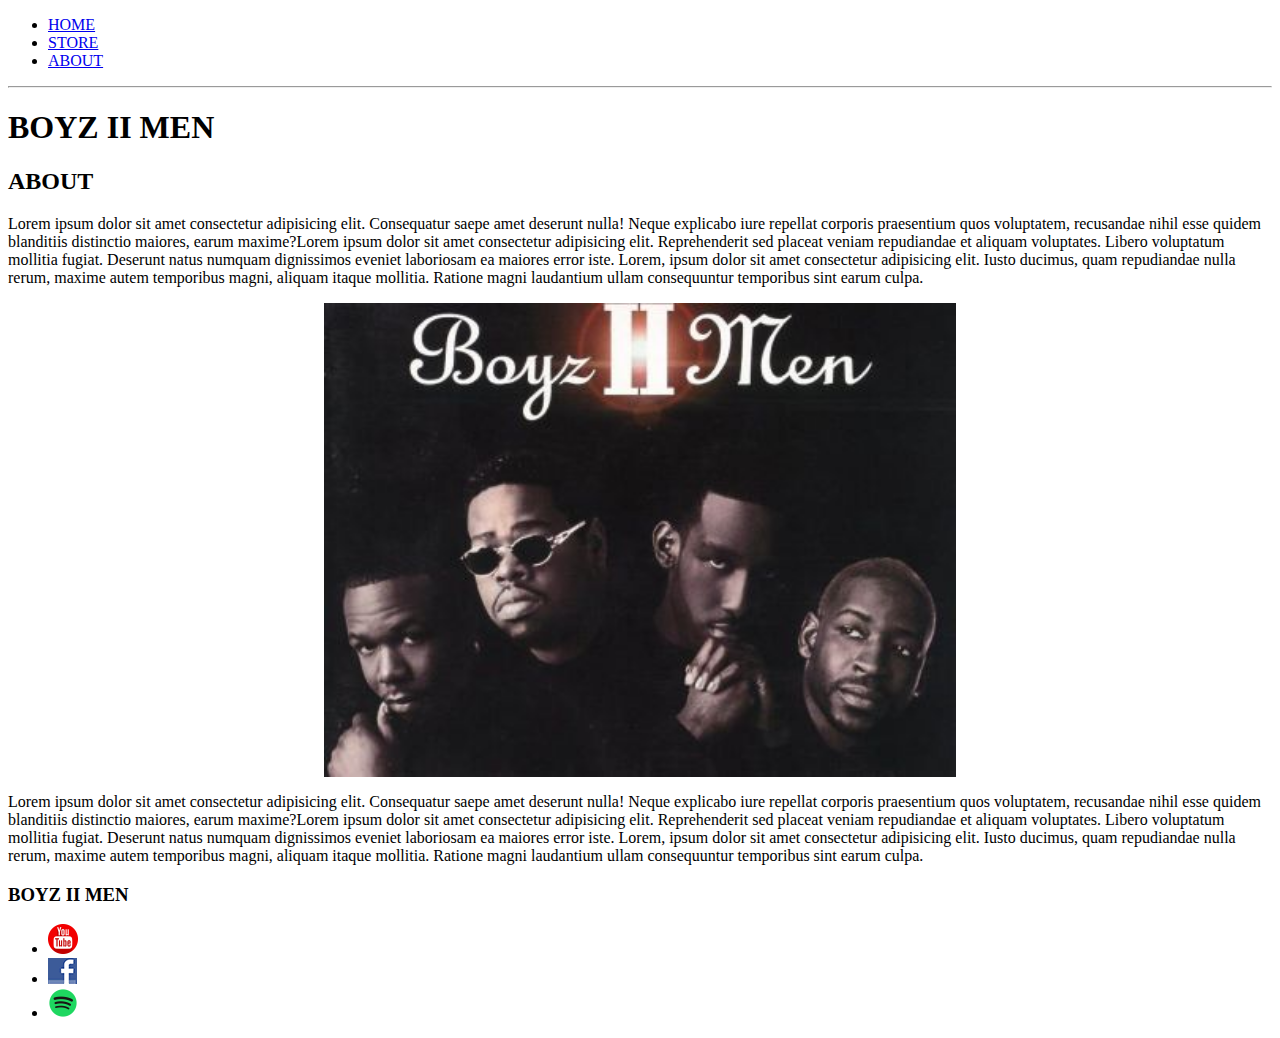
==== index.html @ 5bb1a38f "centered image" ====
<!DOCTYPE html>
<html lang="en">

<head>
  <meta charset="UTF-8">
  <meta http-equiv="X-UA-Compatible" content="IE=edge">
  <meta name="viewport" content="width=device-width, initial-scale=1.0">
  <title>Document</title>
  <link rel="stylesheet" href="styles.css">
</head>

<body>
  <header>
    <nav>
      <ul>
        <li><a href="index.html">HOME</a></li>
        <li><a href="#">STORE</a></li>
        <li><a href="#">ABOUT</a></li>
      </ul>
    </nav>
    <hr>
    <h1>BOYZ II MEN</h1>
  </header>
  <section>
    <h2>ABOUT</h2>
    <p>Lorem ipsum dolor sit amet consectetur adipisicing elit. Consequatur saepe amet deserunt nulla! Neque explicabo
      iure repellat corporis praesentium quos voluptatem, recusandae nihil esse quidem blanditiis distinctio maiores,
      earum maxime?Lorem ipsum dolor sit amet consectetur adipisicing elit. Reprehenderit sed placeat veniam repudiandae
      et aliquam voluptates. Libero voluptatum mollitia fugiat. Deserunt natus numquam dignissimos eveniet laboriosam ea
      maiores error iste. Lorem, ipsum dolor sit amet consectetur adipisicing elit. Iusto ducimus, quam repudiandae
      nulla rerum, maxime autem temporibus magni, aliquam itaque mollitia. Ratione magni laudantium ullam consequuntur
      temporibus sint earum culpa.
    </p>
    <img class="first_pic" src="/images/boys_2_men_400x300.jpg" alt="boyz to men photo">
  </section>
  <p>Lorem ipsum dolor sit amet consectetur adipisicing elit. Consequatur saepe amet deserunt nulla! Neque explicabo
    iure repellat corporis praesentium quos voluptatem, recusandae nihil esse quidem blanditiis distinctio maiores,
    earum maxime?Lorem ipsum dolor sit amet consectetur adipisicing elit. Reprehenderit sed placeat veniam repudiandae
    et aliquam voluptates. Libero voluptatum mollitia fugiat. Deserunt natus numquam dignissimos eveniet laboriosam ea
    maiores error iste. Lorem, ipsum dolor sit amet consectetur adipisicing elit. Iusto ducimus, quam repudiandae nulla
    rerum, maxime autem temporibus magni, aliquam itaque mollitia. Ratione magni laudantium ullam consequuntur
    temporibus sint earum culpa.
  </p>
  <footer>
    <h3>BOYZ II MEN</h3>
    <ul>
      <li><a href="#"><img src="/images/youtube_logo_icon.png" alt="Youtube logo"></a></li>
      <li><a href="#"><img src="/images/fb.png" alt=""></a></li>
      <li><a href="#"><img src="/images/spotify-logo-png-7053.png" alt=""></a></li>
    </ul>

  </footer>
</body>

</html>
---- styles.css ----
.first_pic {
    display: block;
    width:50%;
    margin-left:auto;
    margin-right:auto;
}
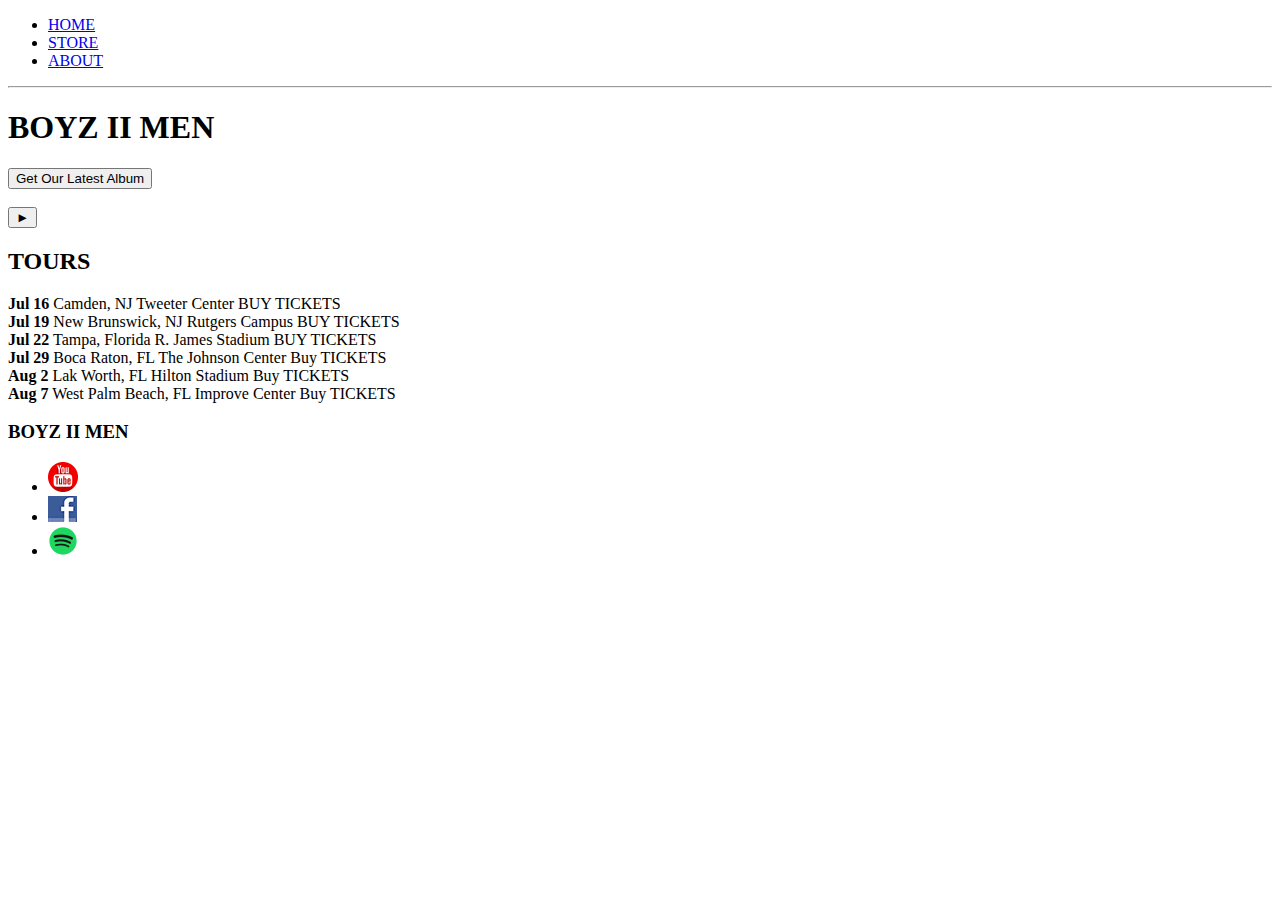
==== commit 60341ee9: "added about page and filled in tour dates" ====
--- a/index.html
+++ b/index.html
@@ -20,27 +20,53 @@
     </nav>
     <hr>
     <h1>BOYZ II MEN</h1>
+    <button>Get Our Latest Album</button>
+    <br>
+    <br>
+    <!-- TODO Will need to add header background image-->
+    <button>&#9658;</button>
   </header>
+
   <section>
-    <h2>ABOUT</h2>
-    <p>Lorem ipsum dolor sit amet consectetur adipisicing elit. Consequatur saepe amet deserunt nulla! Neque explicabo
-      iure repellat corporis praesentium quos voluptatem, recusandae nihil esse quidem blanditiis distinctio maiores,
-      earum maxime?Lorem ipsum dolor sit amet consectetur adipisicing elit. Reprehenderit sed placeat veniam repudiandae
-      et aliquam voluptates. Libero voluptatum mollitia fugiat. Deserunt natus numquam dignissimos eveniet laboriosam ea
-      maiores error iste. Lorem, ipsum dolor sit amet consectetur adipisicing elit. Iusto ducimus, quam repudiandae
-      nulla rerum, maxime autem temporibus magni, aliquam itaque mollitia. Ratione magni laudantium ullam consequuntur
-      temporibus sint earum culpa.
-    </p>
-    <img class="first_pic" src="/images/boys_2_men_400x300.jpg" alt="boyz to men photo">
+<h2>TOURS</h2>
+<div>
+  <div>
+    <strong>Jul 16</strong> Camden, NJ 
+    Tweeter Center
+    BUY TICKETS
+  </div>
+  <div>
+    <strong>Jul 19</strong> New Brunswick, NJ 
+    Rutgers Campus 
+    BUY TICKETS  
+  </div>
+  <div>
+    <strong>Jul 22</strong>
+    Tampa, Florida 
+    R. James Stadium 
+    BUY TICKETS
+  </div>
+  <div>
+    <strong>Jul 29</strong> 
+    Boca Raton, FL 
+    The Johnson Center
+    Buy TICKETS
+  </div>
+  <div>
+    <strong>Aug 2</strong> 
+    Lak Worth, FL 
+    Hilton Stadium
+    Buy TICKETS
+  </div>
+  <div>
+    <strong>Aug 7</strong> 
+    West Palm Beach, FL 
+    Improve Center
+    Buy TICKETS
+  </div>  
+  
+</div>
   </section>
-  <p>Lorem ipsum dolor sit amet consectetur adipisicing elit. Consequatur saepe amet deserunt nulla! Neque explicabo
-    iure repellat corporis praesentium quos voluptatem, recusandae nihil esse quidem blanditiis distinctio maiores,
-    earum maxime?Lorem ipsum dolor sit amet consectetur adipisicing elit. Reprehenderit sed placeat veniam repudiandae
-    et aliquam voluptates. Libero voluptatum mollitia fugiat. Deserunt natus numquam dignissimos eveniet laboriosam ea
-    maiores error iste. Lorem, ipsum dolor sit amet consectetur adipisicing elit. Iusto ducimus, quam repudiandae nulla
-    rerum, maxime autem temporibus magni, aliquam itaque mollitia. Ratione magni laudantium ullam consequuntur
-    temporibus sint earum culpa.
-  </p>
   <footer>
     <h3>BOYZ II MEN</h3>
     <ul>
--- a/styles.css
+++ b/styles.css
@@ -1,6 +1,6 @@
 .first_pic {
     display: block;
-    width:50%;
+    width:35%;
     margin-left:auto;
     margin-right:auto;
 }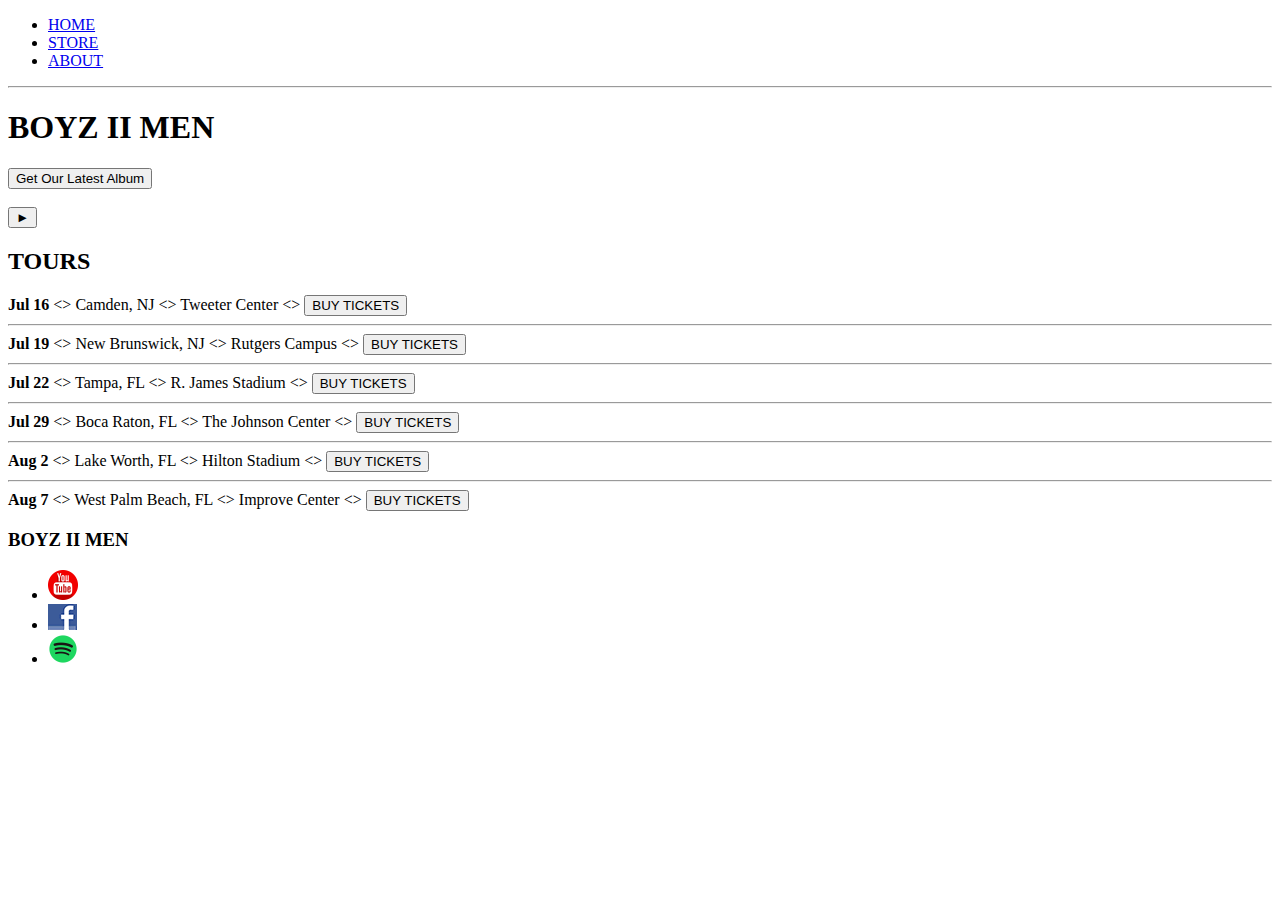
==== commit 19ce3c6a: "Added Store page with Music/Mech/cart sections" ====
--- a/index.html
+++ b/index.html
@@ -5,7 +5,8 @@
   <meta charset="UTF-8">
   <meta http-equiv="X-UA-Compatible" content="IE=edge">
   <meta name="viewport" content="width=device-width, initial-scale=1.0">
-  <title>Document</title>
+  <title>Boyz II Men</title>
+  <meta name="description" content="This is the description">
   <link rel="stylesheet" href="styles.css">
 </head>
 
@@ -14,8 +15,8 @@
     <nav>
       <ul>
         <li><a href="index.html">HOME</a></li>
-        <li><a href="#">STORE</a></li>
-        <li><a href="#">ABOUT</a></li>
+        <li><a href="store.html">STORE</a></li>
+        <li><a href="about.html">ABOUT</a></li>
       </ul>
     </nav>
     <hr>
@@ -28,44 +29,69 @@
   </header>
 
   <section>
-<h2>TOURS</h2>
-<div>
-  <div>
-    <strong>Jul 16</strong> Camden, NJ 
-    Tweeter Center
-    BUY TICKETS
-  </div>
-  <div>
-    <strong>Jul 19</strong> New Brunswick, NJ 
-    Rutgers Campus 
-    BUY TICKETS  
-  </div>
-  <div>
-    <strong>Jul 22</strong>
-    Tampa, Florida 
-    R. James Stadium 
-    BUY TICKETS
-  </div>
-  <div>
-    <strong>Jul 29</strong> 
-    Boca Raton, FL 
-    The Johnson Center
-    Buy TICKETS
-  </div>
-  <div>
-    <strong>Aug 2</strong> 
-    Lak Worth, FL 
-    Hilton Stadium
-    Buy TICKETS
-  </div>
-  <div>
-    <strong>Aug 7</strong> 
-    West Palm Beach, FL 
-    Improve Center
-    Buy TICKETS
-  </div>  
-  
-</div>
+    <h2>TOURS</h2>
+    <div class="dates">
+      <div>
+        <strong>Jul 16</strong>
+        <>
+        <span>Camden, NJ</span>
+        <>
+        <span>Tweeter Center</span>
+        <>
+        <button type="button">BUY TICKETS</button>
+         <hr>
+      </div>
+      <div>
+        <strong>Jul 19</strong>
+        <>
+        <span>New Brunswick, NJ</span>
+        <>
+        <span>Rutgers Campus</span>
+        <>
+        <button type="button">BUY TICKETS</button>
+        <hr>
+      </div>
+      <div>
+        <strong>Jul 22</strong>
+        <>
+        <span>Tampa, FL</span>
+        <>
+        <span>R. James Stadium</span>
+        <>
+        <button type="button">BUY TICKETS</button>
+         <hr>
+      </div>
+      <div>
+        <strong>Jul 29</strong>
+        <>
+        <span>Boca Raton, FL</span>
+        <>
+        <span>The Johnson Center</span>
+        <>
+        <button type="button">BUY TICKETS</button>
+         <hr>
+      </div>
+      <div>
+        <strong>Aug 2</strong>
+        <>
+        <span>Lake Worth, FL</span>
+        <>
+        <span>Hilton Stadium</span>
+        <>
+        <button type="button">BUY TICKETS</button>
+         <hr>
+      </div>
+      <div>
+        <strong>Aug 7</strong>
+        <>
+        <span>West Palm Beach, FL</span>
+        <>
+        <span>Improve Center</span>
+        <>
+        <button type="button">BUY TICKETS</button>
+      </div>
+
+    </div>
   </section>
   <footer>
     <h3>BOYZ II MEN</h3>
--- a/styles.css
+++ b/styles.css
@@ -3,4 +3,4 @@
     width:35%;
     margin-left:auto;
     margin-right:auto;
-}+}
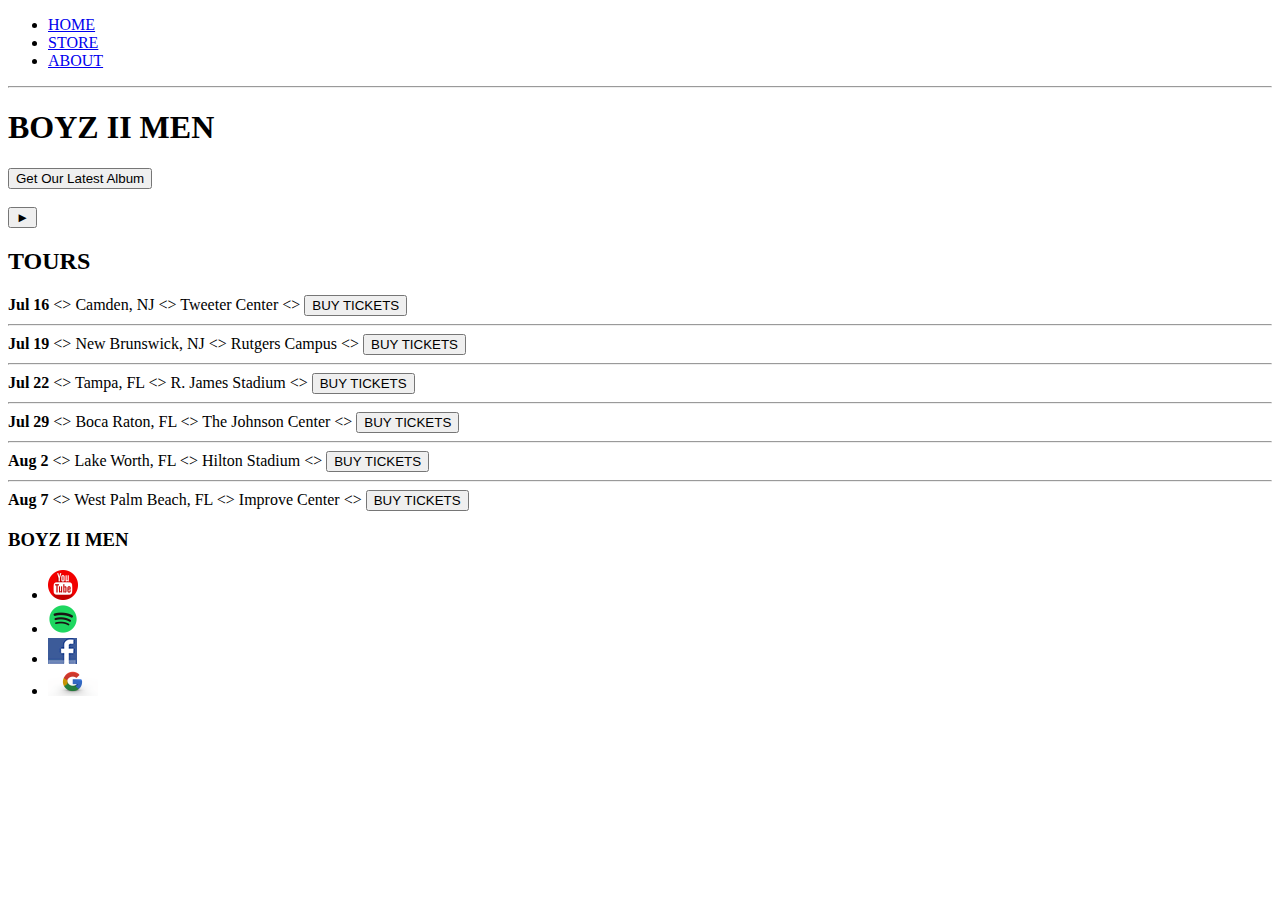
==== commit bd5d938e: "added header bacground photo and rearanged images in differnt folderd" ====
--- a/index.html
+++ b/index.html
@@ -95,12 +95,12 @@
   </section>
   <footer>
     <h3>BOYZ II MEN</h3>
-    <ul>
-      <li><a href="#"><img src="/images/youtube_logo_icon.png" alt="Youtube logo"></a></li>
-      <li><a href="#"><img src="/images/fb.png" alt=""></a></li>
-      <li><a href="#"><img src="/images/spotify-logo-png-7053.png" alt=""></a></li>
+     <ul>
+      <li><a href="https://www.youtube.com" target="_blank"><img src="/images/logos/youtube_logo_icon.png" alt="Youtube logo"></a></li>
+      <li><a href="https://www.spotify.com" target="_blank"><img src="/images/logos/spotify-logo-png-7053.png" alt=""></a></li>
+      <li><a href="https://www.facebook.com" target="_blank"><img src="/images/logos/fb.png" alt=""></a></li>
+      <li><a href="https://www.google.com" target="_blank"><img src="/images/logos/google.png" alt=""></a></li>
     </ul>
-
   </footer>
 </body>
 
--- a/styles.css
+++ b/styles.css
@@ -1,6 +1,13 @@
+.main-header{
+    background-image: url("images/extra_images/Header\ Background.jpg");
+    background-size: cover;
+}
+
+
 .first_pic {
     display: block;
     width:35%;
     margin-left:auto;
     margin-right:auto;
 }
+
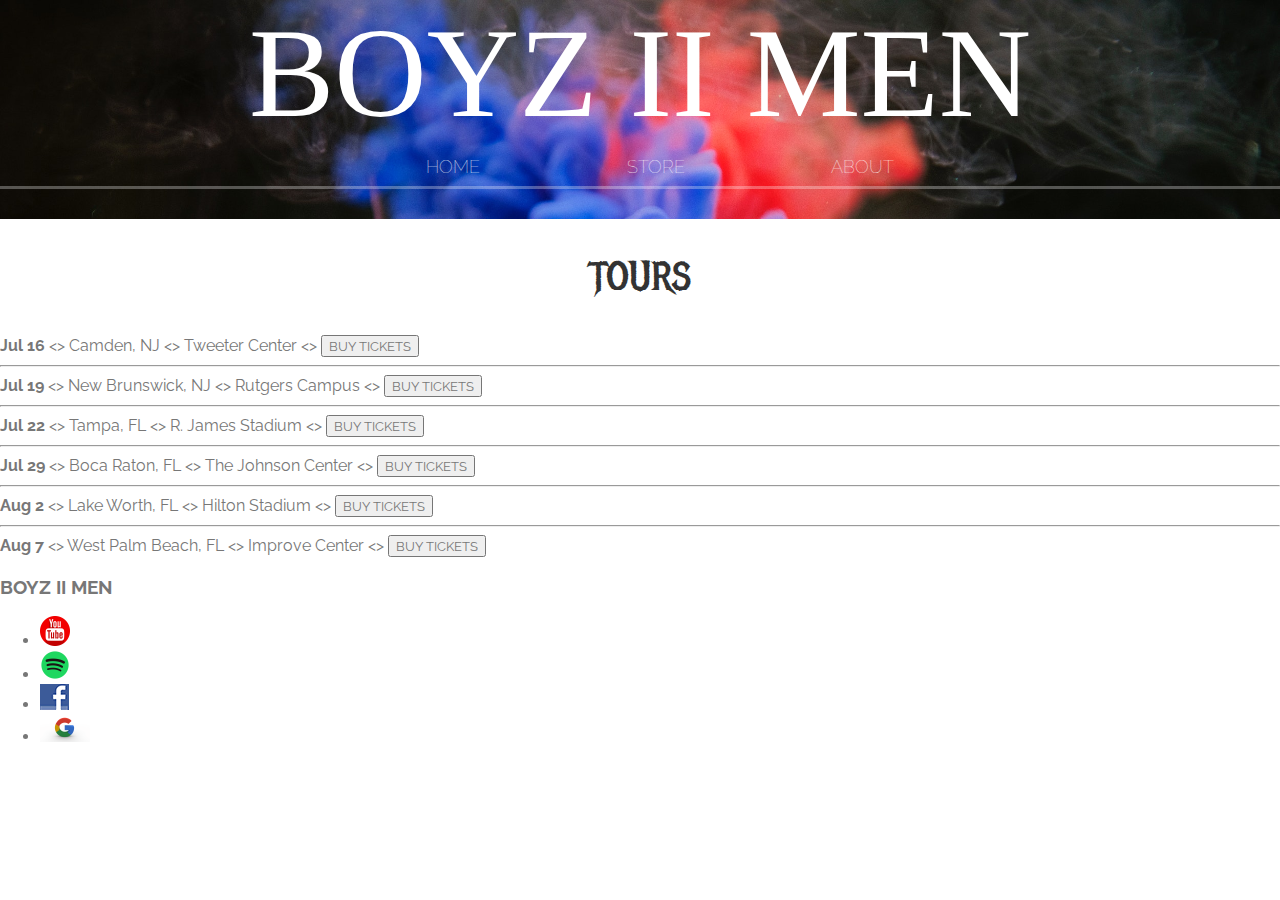
==== commit 2fe7d566: "Worked on about page.Changed <h2> headings on index and store" ====
--- a/index.html
+++ b/index.html
@@ -11,7 +11,18 @@
 </head>
 
 <body>
-  <header>
+   <header class="main-header">
+     <h1 class="band-name band-name-large">BOYZ II MEN</h1>
+    <nav class="nav main-nav">
+      <ul>
+        <li><a href="index.html">HOME</a></li>
+        <li><a href="store.html">STORE</a></li>
+        <li><a href="about.html">ABOUT</a></li>
+      </ul>
+    </nav>   
+  </header>
+  <!--===== don't delete yet  ===================================
+    <header>
     <nav>
       <ul>
         <li><a href="index.html">HOME</a></li>
@@ -24,12 +35,13 @@
     <button>Get Our Latest Album</button>
     <br>
     <br>
-    <!-- TODO Will need to add header background image-->
-    <button>&#9658;</button>
+  ===============================================================-->
+    <!-- TODO Will need to add header background image
+    <button>&#9658;</button>-->
   </header>
 
   <section>
-    <h2>TOURS</h2>
+    <h2 class="section-header">TOURS</h2>
     <div class="dates">
       <div>
         <strong>Jul 16</strong>
--- a/styles.css
+++ b/styles.css
@@ -1,13 +1,127 @@
+@import url('https://fonts.googleapis.com/css?family=Raleway:300,400');
+@import url("https://fonts.googleapis.com/css?family=Metal+Mania");
+
+@font-face {
+       font-family: "Booter - Zero Zero";
+       src: url("Fonts/Booter - Zero Zero.woff") format("woff"),
+           url("Fonts/Booter - Zero Zero.woff2") format("woff2");
+   }
+      
+*{
+    box-sizing: border-box;
+    font-family: Raleway;
+    color: #777;
+}
+
+html, body{
+    margin:0;
+    padding: 0;
+
+}
+
+.nav ul{
+    margin:0
+}
+ /*========= made li/a elements line side by side ============*/
+.nav li{
+    display: inline;
+}
+
+.nav a{
+    display: inline-block;
+    padding: .5em;
+    color: white;
+    text-decoration:none;
+}
+
+.nav a:hover{
+    background-color: rgba(255, 255, 255, .3);
+    
+}
+
+.main-nav li{
+padding: 0 5%;
+}
+.main-nav{
+    text-align: center;
+    font-size: 1.1em;
+    font-weight: lighter;
+    border-bottom: 3px solid rgba(255, 255, 255, .3);
+ 
+}
 .main-header{
+    background-color: rgba(0,0,0 .6);
     background-image: url("images/extra_images/Header\ Background.jpg");
     background-size: cover;
+    background-blend-mode: multiply;
+padding-bottom: 30px;
+color: seashell;
+
+}
+
+.band-name{
+    text-align: center;
+    margin:0;
+    font-size: 4em;
+    font-family: "Booter - Zero Zero";
+    font-weight: normal;
+    font-style: normal;
+    color: white;
+}
+
+.band-name-large{
+    font-size: 8em;
+}
+/* header / nav things end ==========================*/
+
+
+.content-section{
+margin:2em;
+}
+
+.container{
+    max-width: 1000px; /* stop growing*/
+    margin:  auto;
+    padding:0 1.5em;
+   
+}
+
+.section-header{
+font-family: "Metal Mania";
+font-weight: normal;
+font-size: 2.5em;
+color:#333;
+text-align: center;
+}
+
+.about-band-image{
+float: left;
+height: 300px;
+width: 300px;
+margin:15px;
+border-radius: 10%;
 }
 
 
-.first_pic {
-    display: block;
-    width:35%;
-    margin-left:auto;
-    margin-right:auto;
+/*======= end of body ============== */
+
+
+.main-footer{
+    background-color:#56CCF2;
+    color: white;
+    padding: .25em 0;
+     text-align: center;
+     font-size: 1.1em;
+     font-weight: lighter;
+      margin-top: 5px;
+   
+ 
 }
 
+.main-footer li{
+  display: inline-block;
+  padding: .2em .5em ;
+  color: white;
+  text-decoration:none; 
+ 
+}
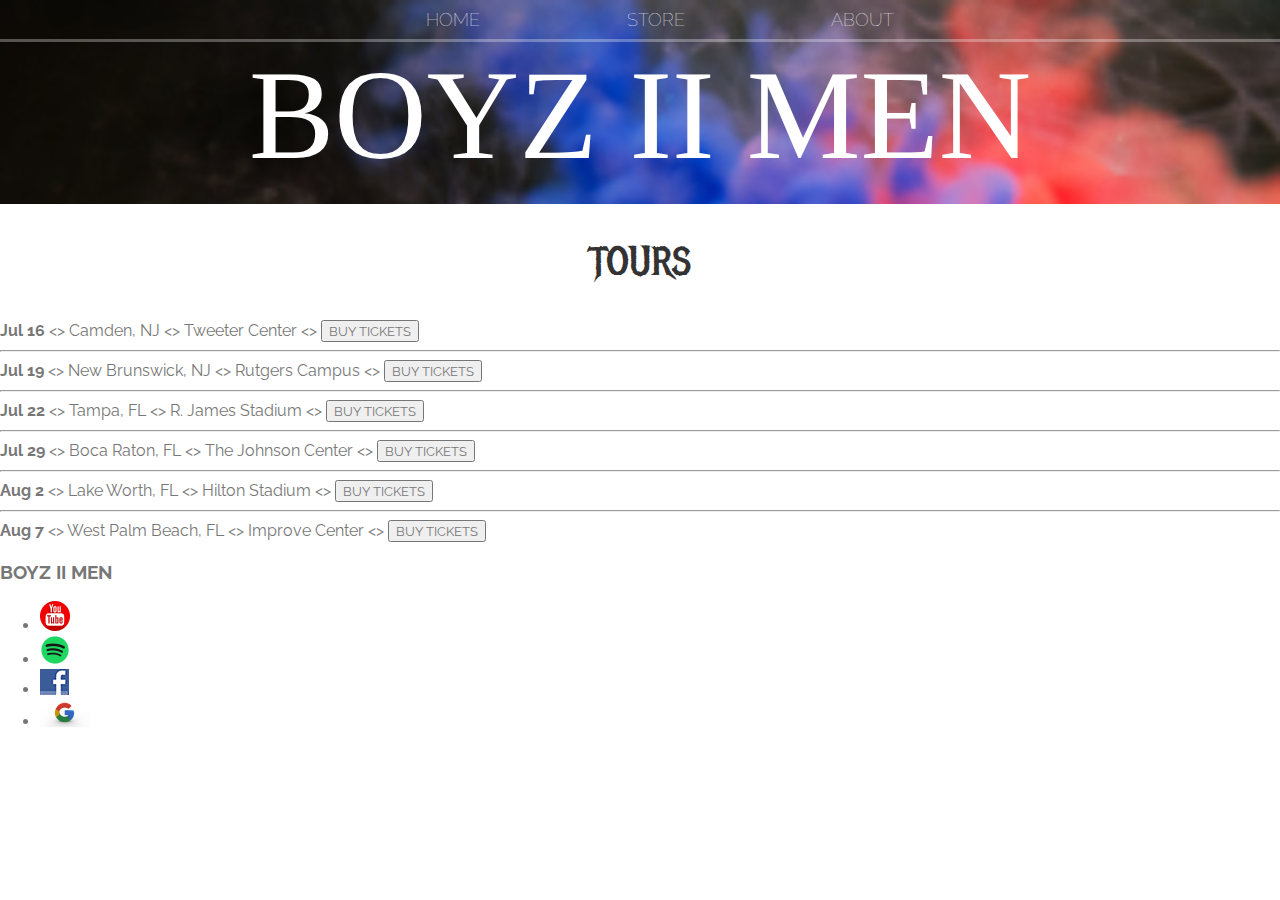
==== commit 3cc3f066: "made changes ti <h1> elements and changed about group photo" ====
--- a/index.html
+++ b/index.html
@@ -11,15 +11,15 @@
 </head>
 
 <body>
-   <header class="main-header">
-     <h1 class="band-name band-name-large">BOYZ II MEN</h1>
+  <header class="main-header">
     <nav class="nav main-nav">
       <ul>
         <li><a href="index.html">HOME</a></li>
         <li><a href="store.html">STORE</a></li>
         <li><a href="about.html">ABOUT</a></li>
       </ul>
-    </nav>   
+    </nav>
+    <h1 class="band-name band-name-large">BOYZ II MEN</h1>
   </header>
   <!--===== don't delete yet  ===================================
     <header>
@@ -36,7 +36,7 @@
     <br>
     <br>
   ===============================================================-->
-    <!-- TODO Will need to add header background image
+  <!-- TODO Will need to add header background image
     <button>&#9658;</button>-->
   </header>
 
@@ -46,70 +46,72 @@
       <div>
         <strong>Jul 16</strong>
         <>
-        <span>Camden, NJ</span>
-        <>
-        <span>Tweeter Center</span>
-        <>
-        <button type="button">BUY TICKETS</button>
-         <hr>
+          <span>Camden, NJ</span>
+          <>
+            <span>Tweeter Center</span>
+            <>
+              <button type="button">BUY TICKETS</button>
+              <hr>
       </div>
       <div>
         <strong>Jul 19</strong>
         <>
-        <span>New Brunswick, NJ</span>
-        <>
-        <span>Rutgers Campus</span>
-        <>
-        <button type="button">BUY TICKETS</button>
-        <hr>
+          <span>New Brunswick, NJ</span>
+          <>
+            <span>Rutgers Campus</span>
+            <>
+              <button type="button">BUY TICKETS</button>
+              <hr>
       </div>
       <div>
         <strong>Jul 22</strong>
         <>
-        <span>Tampa, FL</span>
-        <>
-        <span>R. James Stadium</span>
-        <>
-        <button type="button">BUY TICKETS</button>
-         <hr>
+          <span>Tampa, FL</span>
+          <>
+            <span>R. James Stadium</span>
+            <>
+              <button type="button">BUY TICKETS</button>
+              <hr>
       </div>
       <div>
         <strong>Jul 29</strong>
         <>
-        <span>Boca Raton, FL</span>
-        <>
-        <span>The Johnson Center</span>
-        <>
-        <button type="button">BUY TICKETS</button>
-         <hr>
+          <span>Boca Raton, FL</span>
+          <>
+            <span>The Johnson Center</span>
+            <>
+              <button type="button">BUY TICKETS</button>
+              <hr>
       </div>
       <div>
         <strong>Aug 2</strong>
         <>
-        <span>Lake Worth, FL</span>
-        <>
-        <span>Hilton Stadium</span>
-        <>
-        <button type="button">BUY TICKETS</button>
-         <hr>
+          <span>Lake Worth, FL</span>
+          <>
+            <span>Hilton Stadium</span>
+            <>
+              <button type="button">BUY TICKETS</button>
+              <hr>
       </div>
       <div>
         <strong>Aug 7</strong>
         <>
-        <span>West Palm Beach, FL</span>
-        <>
-        <span>Improve Center</span>
-        <>
-        <button type="button">BUY TICKETS</button>
+          <span>West Palm Beach, FL</span>
+          <>
+            <span>Improve Center</span>
+            <>
+              <button type="button">BUY TICKETS</button>
       </div>
 
     </div>
   </section>
   <footer>
     <h3>BOYZ II MEN</h3>
-     <ul>
-      <li><a href="https://www.youtube.com" target="_blank"><img src="/images/logos/youtube_logo_icon.png" alt="Youtube logo"></a></li>
-      <li><a href="https://www.spotify.com" target="_blank"><img src="/images/logos/spotify-logo-png-7053.png" alt=""></a></li>
+    <ul>
+      <li><a href="https://www.youtube.com" target="_blank"><img src="/images/logos/youtube_logo_icon.png"
+            alt="Youtube logo"></a></li>
+      <li><a href="https://www.spotify.com" target="_blank"><img src="/images/logos/spotify-logo-png-7053.png"
+            alt=""></a></li>
       <li><a href="https://www.facebook.com" target="_blank"><img src="/images/logos/fb.png" alt=""></a></li>
       <li><a href="https://www.google.com" target="_blank"><img src="/images/logos/google.png" alt=""></a></li>
     </ul>
--- a/styles.css
+++ b/styles.css
@@ -2,66 +2,72 @@
 @import url("https://fonts.googleapis.com/css?family=Metal+Mania");
 
 @font-face {
-       font-family: "Booter - Zero Zero";
-       src: url("Fonts/Booter - Zero Zero.woff") format("woff"),
-           url("Fonts/Booter - Zero Zero.woff2") format("woff2");
-   }
-      
-*{
+    font-family: "Booter - Zero Zero";
+    src: url("Fonts/Booter - Zero Zero.woff") format("woff"),
+        url("Fonts/Booter - Zero Zero.woff2") format("woff2");
+}
+
+* {
     box-sizing: border-box;
     font-family: Raleway;
     color: #777;
 }
 
-html, body{
-    margin:0;
+html,
+body {
+    margin: 0;
     padding: 0;
 
 }
 
-.nav ul{
-    margin:0
+.nav ul {
+    margin: 0
 }
- /*========= made li/a elements line side by side ============*/
-.nav li{
+
+/*========= made li/a elements line side by side ============*/
+.nav li {
     display: inline;
 }
 
-.nav a{
+.nav a {
     display: inline-block;
     padding: .5em;
     color: white;
-    text-decoration:none;
+    text-decoration: none;
 }
 
-.nav a:hover{
+.nav a:hover {
     background-color: rgba(255, 255, 255, .3);
-    
 }
 
-.main-nav li{
-padding: 0 5%;
+.main-nav li {
+    padding: 0 5%;
 }
-.main-nav{
+
+.main-nav {
     text-align: center;
     font-size: 1.1em;
     font-weight: lighter;
     border-bottom: 3px solid rgba(255, 255, 255, .3);
- 
-}
-.main-header{
-    background-color: rgba(0,0,0 .6);
-    background-image: url("images/extra_images/Header\ Background.jpg");
-    background-size: cover;
-    background-blend-mode: multiply;
-padding-bottom: 30px;
-color: seashell;
 
 }
 
-.band-name{
+.main-header {
+    background-color: rgba(0, 0, 0 .6);
+    background-image: url("images/extra_images/Album\ 1.png");
+    background-size: 100%;
+    background-repeat: no-repeat;
+    background-blend-mode: multiply;
+    width: 100%;
+    height: auto;
+    padding-bottom: 15px;
+    color: seashell;
+}
+
+
+.band-name {
     text-align: center;
-    margin:0;
+    margin: 0;
     font-size: 4em;
     font-family: "Booter - Zero Zero";
     font-weight: normal;
@@ -69,59 +75,62 @@
     color: white;
 }
 
-.band-name-large{
+.band-name-large {
     font-size: 8em;
 }
+
 /* header / nav things end ==========================*/
 
 
-.content-section{
-margin:2em;
+.content-section {
+    margin: 2em;
 }
 
-.container{
-    max-width: 1000px; /* stop growing*/
-    margin:  auto;
-    padding:0 1.5em;
-   
+.container {
+    max-width: 1000px;
+    /* stop growing*/
+    margin: auto;
+    padding: 0 1.5em;
+
 }
 
-.section-header{
-font-family: "Metal Mania";
-font-weight: normal;
-font-size: 2.5em;
-color:#333;
-text-align: center;
+.section-header {
+    font-family: "Metal Mania";
+    font-weight: normal;
+    font-size: 2.5em;
+    color: #333;
+    text-align: center;
 }
 
-.about-band-image{
-float: left;
-height: 300px;
-width: 300px;
-margin:15px;
-border-radius: 10%;
+.about-band-image {
+    float: left;
+    height: 350px;
+    width: 350px;
+    margin: 15px;
+    border-radius: 50%;
 }
 
 
 /*======= end of body ============== */
 
 
-.main-footer{
-    background-color:#56CCF2;
+.main-footer {
+    background-color: rgb(138, 126, 126);
+
     color: white;
     padding: .25em 0;
-     text-align: center;
-     font-size: 1.1em;
-     font-weight: lighter;
-      margin-top: 5px;
-   
- 
+    text-align: center;
+    font-size: 1.1em;
+    font-weight: lighter;
+    margin-top: 5px;
+
+
 }
 
-.main-footer li{
-  display: inline-block;
-  padding: .2em .5em ;
-  color: white;
-  text-decoration:none; 
- 
-}
+.main-footer li {
+    display: inline-block;
+    padding: .2em .5em;
+    color: white;
+    text-decoration: none;
+
+}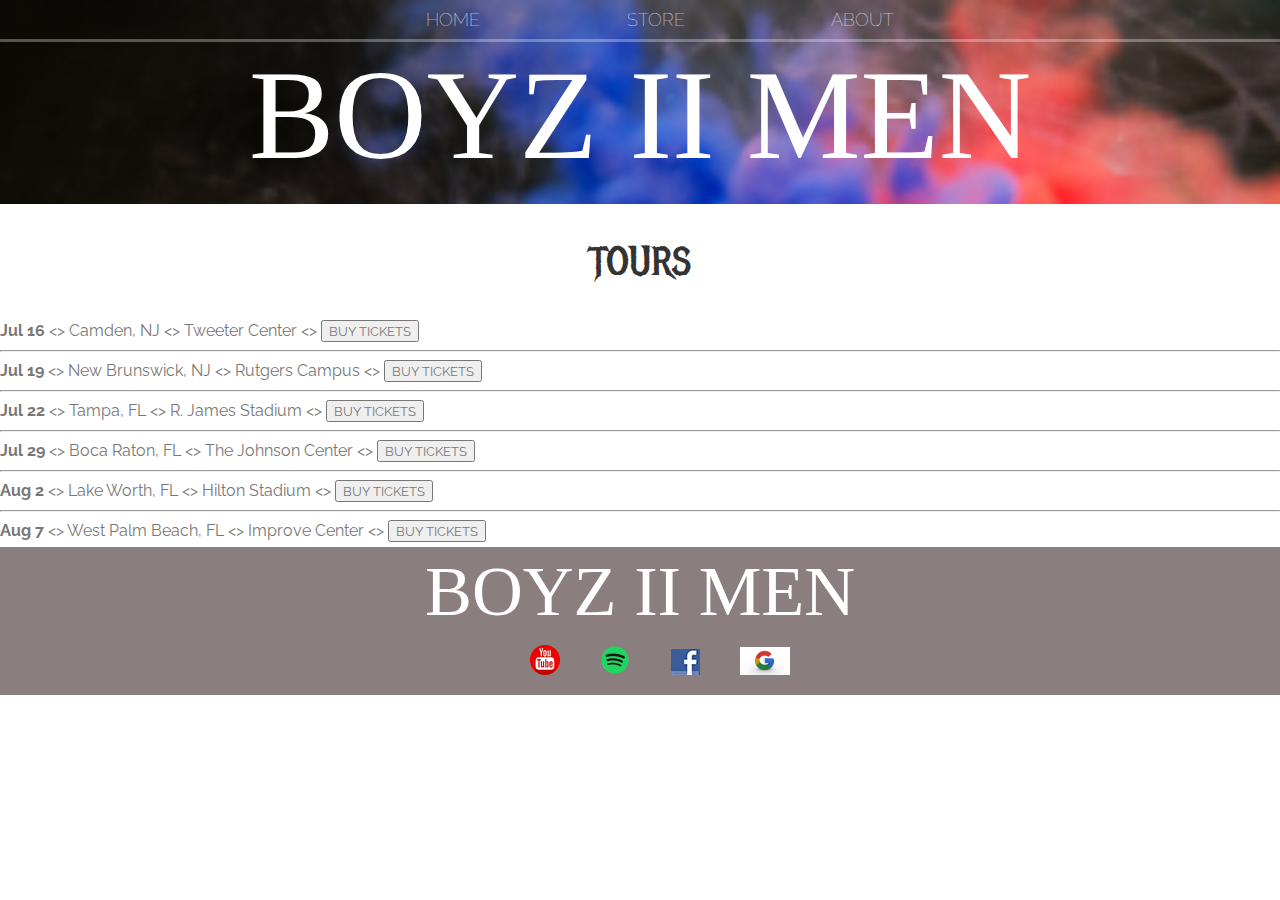
==== commit 5ba22910: "Added class to footer" ====
--- a/index.html
+++ b/index.html
@@ -105,17 +105,18 @@
 
     </div>
   </section>
-  <footer>
-    <h3>BOYZ II MEN</h3>
+
+  <footer class="main-footer nav">
+    <h3 class="band-name">BOYZ II MEN</h3>
     <ul>
-      <li><a href="https://www.youtube.com" target="_blank"><img src="/images/logos/youtube_logo_icon.png"
+      <li><a href="https://www.youtube.com" target="_blank"><img src="images/logos/youtube_logo_icon.png"
             alt="Youtube logo"></a></li>
-      <li><a href="https://www.spotify.com" target="_blank"><img src="/images/logos/spotify-logo-png-7053.png"
+      <li><a href="https://www.spotify.com" target="_blank"><img src="images/logos/spotify-logo-png-7053.png"
             alt=""></a></li>
-      <li><a href="https://www.facebook.com" target="_blank"><img src="/images/logos/fb.png" alt=""></a></li>
-      <li><a href="https://www.google.com" target="_blank"><img src="/images/logos/google.png" alt=""></a></li>
+      <li><a href="https://www.facebook.com" target="_blank"><img src="images/logos/fb.png" alt=""></a></li>
+      <li><a href="https://www.google.com" target="_blank"><img src="images/logos/google.png" alt=""></a></li>
     </ul>
   </footer>
 </body>
 
-</html>+</html>
